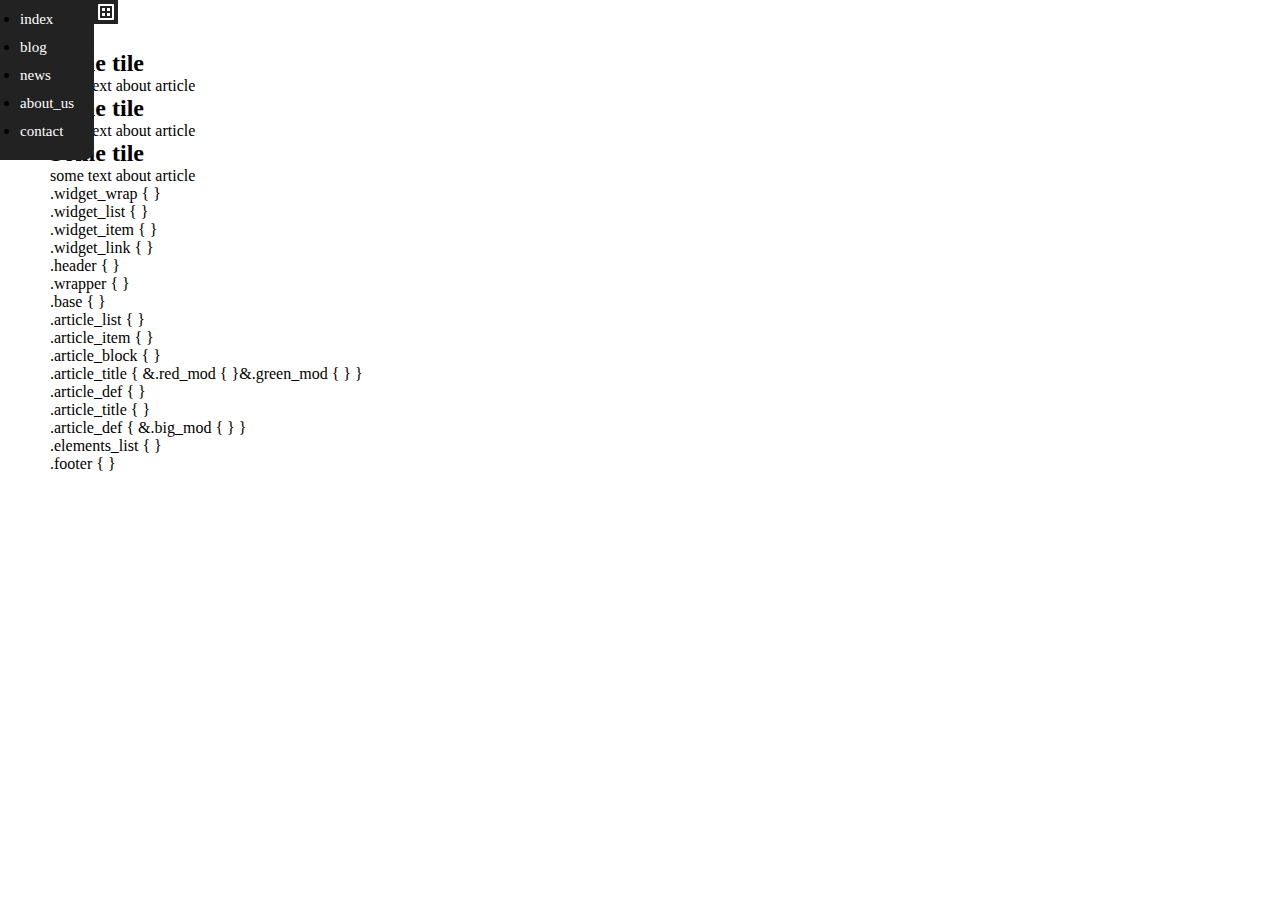
==== site_1_allFastClassSearchNavigation/index.html @ 72e51a1c "add first practice" ====
<!DOCTYPE html>
<html lang="ru">
	<head>
		<link rel="stylesheet" href="css/main.css">
		<!-- content of the head -->
		<script src="https://code.jquery.com/jquery-1.12.4.js"></script>
		<script src="js/main.js"></script>
		<script src="js/app.js"></script>
	</head>
	<body>
		<header class="header"></header>
		<div class="wrapper">
			<div class="base">
				<ul class="article_list">
					<li class="article_item">
						<div class="article_block">
							<h2 class="article_title red_mod">Some tile</h2>
							<div class="article_def">
								<p>some text about article</p>
							</div>
						</div>
					</li>
					<li class="article_item">
						<div class="article_block">
							<h2 class="article_title green_mod">Some tile</h2>
							<div class="article_def">
								<p>some text about article</p>
							</div>
						</div>
					</li>
					<li class="article_item">
						<div class="article_block">
							<h2 class="article_title">Some tile</h2>
							<div class="article_def big_mod">
								<p>some text about article</p>
							</div>
						</div>
					</li>
				</ul>
				<div class="elements_list"></div>
			</div>
		</div>
		<footer class="footer"></footer>
	</body>
</html>
---- site_1_allFastClassSearchNavigation/css/main.css ----
* {
	margin: 0;
	padding: 0;
}
.clearfix:after {
	content: "";
	display: table;
	clear: both;
}
body{
	padding: 50px;
}
.header {}

.wrapper {}

.base {}

.article_list {}

.article_item {}

.article_block {}

.article_title {
	&.red_mod {}
	&.green_mod {}
}

.article_def {}

.article_title {}

.article_def {
	&.big_mod {}
}

.elements_list {}

.footer {}
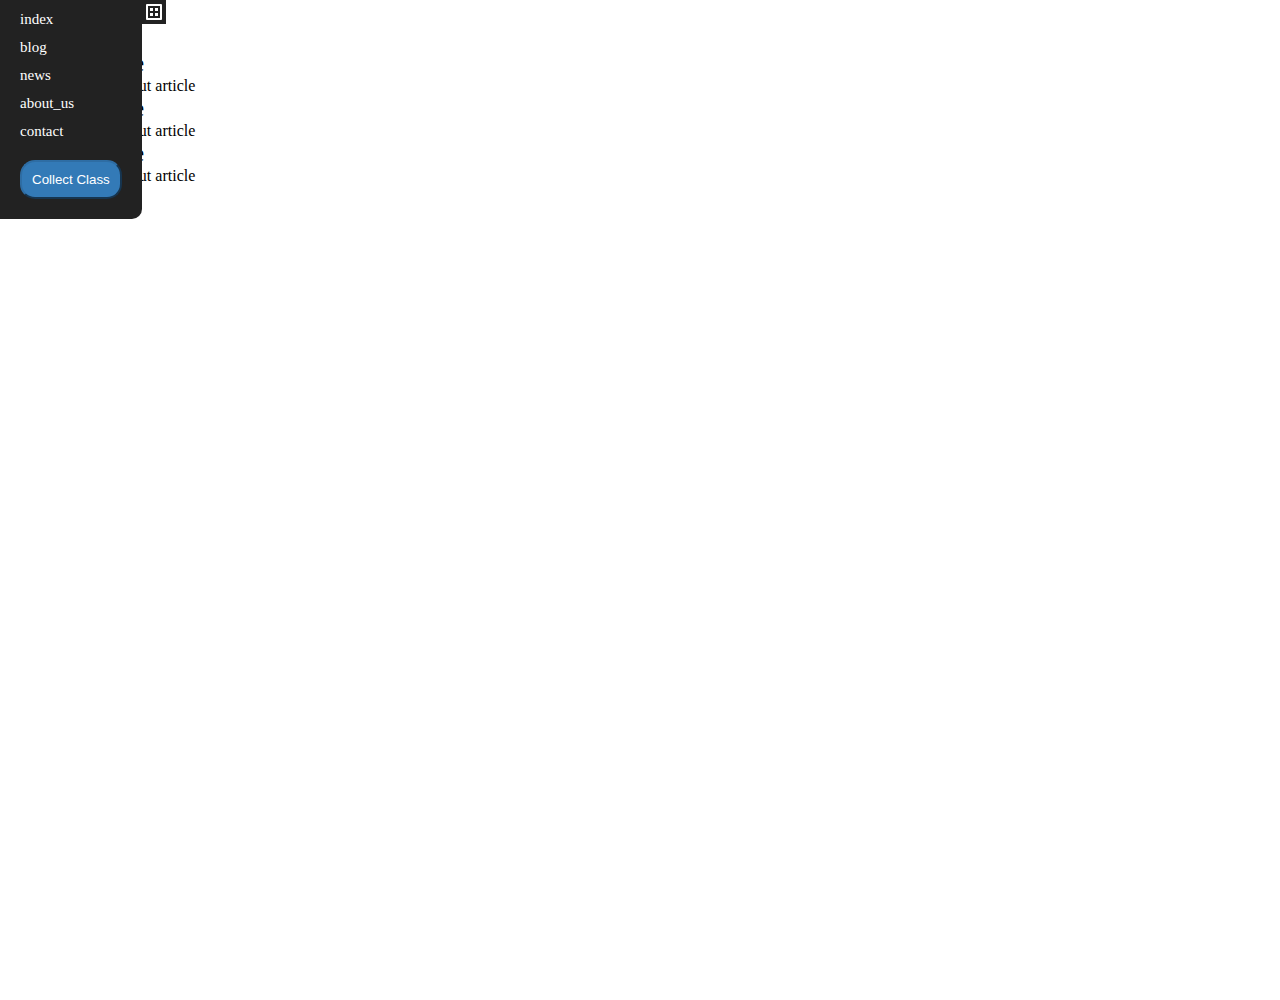
==== commit b622dec9: "add fix" ====
--- a/site_1_allFastClassSearchNavigation/index.html
+++ b/site_1_allFastClassSearchNavigation/index.html
@@ -1,11 +1,13 @@
 <!DOCTYPE html>
 <html lang="ru">
 	<head>
+<!--		<link rel="stylesheet" href="https://maxcdn.bootstrapcdn.com/font-awesome/4.5.0/css/font-awesome.min.css">-->
 		<link rel="stylesheet" href="css/main.css">
 		<!-- content of the head -->
 		<script src="https://code.jquery.com/jquery-1.12.4.js"></script>
 		<script src="js/main.js"></script>
-		<script src="js/app.js"></script>
+		<script src="js/classCollect.js"></script>
+		<script src="js/vidget.js"></script>
 	</head>
 	<body>
 		<header class="header"></header>
@@ -37,9 +39,9 @@
 						</div>
 					</li>
 				</ul>
-				<div class="elements_list"></div>
+
 			</div>
 		</div>
 		<footer class="footer"></footer>
 	</body>
-</html>
+</html>--- a/site_1_allFastClassSearchNavigation/css/main.css
+++ b/site_1_allFastClassSearchNavigation/css/main.css
@@ -2,6 +2,16 @@
 	margin: 0;
 	padding: 0;
 }
+@font-face {
+	  font-family: 'fontello';
+	  src: url('../font/fontello.eot?50573067');
+	  src: url('../font/fontello.eot?50573067#iefix') format('embedded-opentype'),
+		   url('../font/fontello.woff?50573067') format('woff'),
+		   url('../font/fontello.ttf?50573067') format('truetype'),
+		   url('../font/fontello.svg?50573067#fontello') format('svg');
+	  font-weight: normal;
+	  font-style: normal;
+	}
 .clearfix:after {
 	content: "";
 	display: table;
@@ -9,32 +19,136 @@
 }
 body{
 	padding: 50px;
+	height: 900px;
 }
-.header {}
-
-.wrapper {}
-
-.base {}
-
-.article_list {}
-
-.article_item {}
-
-.article_block {}
-
-.article_title {
-	&.red_mod {}
-	&.green_mod {}
+body ul {
+	list-style: none;
+	
+}
+input[type=button]{
+    display: block;
+    margin: 10px auto;
+    padding: 10px;
+    border-radius: 15px;
+    text-align: center;
+    color: #fff;
+    background-color: #337ab7;
+    border-color: #2e6da4;
+    outline: none;
+}
+input[type=button]:hover {
+    background-color: #286090;
+    border-color: #204d74;
+/*    color: #000;*/
+	text-decoration: underline;
 }
 
-.article_def {}
-
-.article_title {}
-
-.article_def {
-	&.big_mod {}
+h3{
+    margin: 0px 15px 25px 15px;
+    font-family: Tahoma;
+    text-align: center;
+}
+.modal p{
+    margin: 15px 0 0 25px;
+}
+.modal_close {
+    position: absolute;
+    top: -40px;
+    right: -31px;
+    width: 20px;
+    height: 20px;
+    text-decoration: none;
+    text-align: center;
+    font-family: Arial,sans-serif;
+    font-size: 20px;
+    line-height: 18px;
+    font-weight: bold;
+    border-radius: 50%;
+    background-color: #000;
+    color: #fff;
+    cursor: pointer;
 }
 
-.elements_list {}
 
-.footer {}
+/*==============================START of fancybox=============================*/
+.overlay {
+  position: fixed;
+  top: 0;
+  left: 0;
+  width: 100%;
+  height: 100%;
+  background-color: #000000;
+  opacity: 0.8; }
+
+.modal-wrap:before {
+  content: '';
+  display: inline-block;
+  height: 100%;
+  vertical-align: middle; }
+
+.modal-wrap {
+  position: fixed;
+  width: 100%;
+  height: 100%;
+  bottom: 100px;
+  top: 0;
+  right: 0;
+  bottom: 0;
+  left: 0;
+  text-align: center; }
+
+.modal {
+  position: relative;
+  display: inline-block;
+  width: 45%;
+  padding: 15px 25px;
+	
+  vertical-align: middle;
+  border: 5px solid #b4b2b2;
+  border-radius: 5px;
+  -webkit-box-shadow: 10px 6px 49px 1px black;
+  -moz-box-shadow: 10px 6px 49px 1px black;
+  box-shadow: 10px 6px 49px 1px black;
+  text-align: left;
+  cursor: pointer; 
+  background-color: #f8f3ec;
+	
+	animation: pulse 1s ease;
+}
+
+@keyframes pulse {
+  0% {	
+	transform: translateY(-999px);
+  }
+  100% {
+	transform: translateY(10px);
+  }
+}
+
+.item-delete{
+	position: absolute;
+	top: -45px;
+	right: -50px;
+	padding: 25px;
+	color: #ff9797;
+	text-align: center;
+	vertical-align: middle;
+	cursor: pointer;
+	font-family: "fontello";
+	font-style: normal;
+	font-weight: normal;
+	visibility: hidden;
+}
+.item-delete:hover{
+	color: red;
+	-webkit-transform: scale(1.5, 1.5);
+	-ms-transform: scale(1.5, 1.5);
+	transform: scale(1.5, 1.5);
+}
+.modal:hover .item-delete {
+	visibility: visible;
+	-webkit-transition: -webkit-transform .2s;
+	transition: -webkit-transform .2s;
+	transition: transform .2s;
+	transition: transform .2s, -webkit-transform .2s;
+}